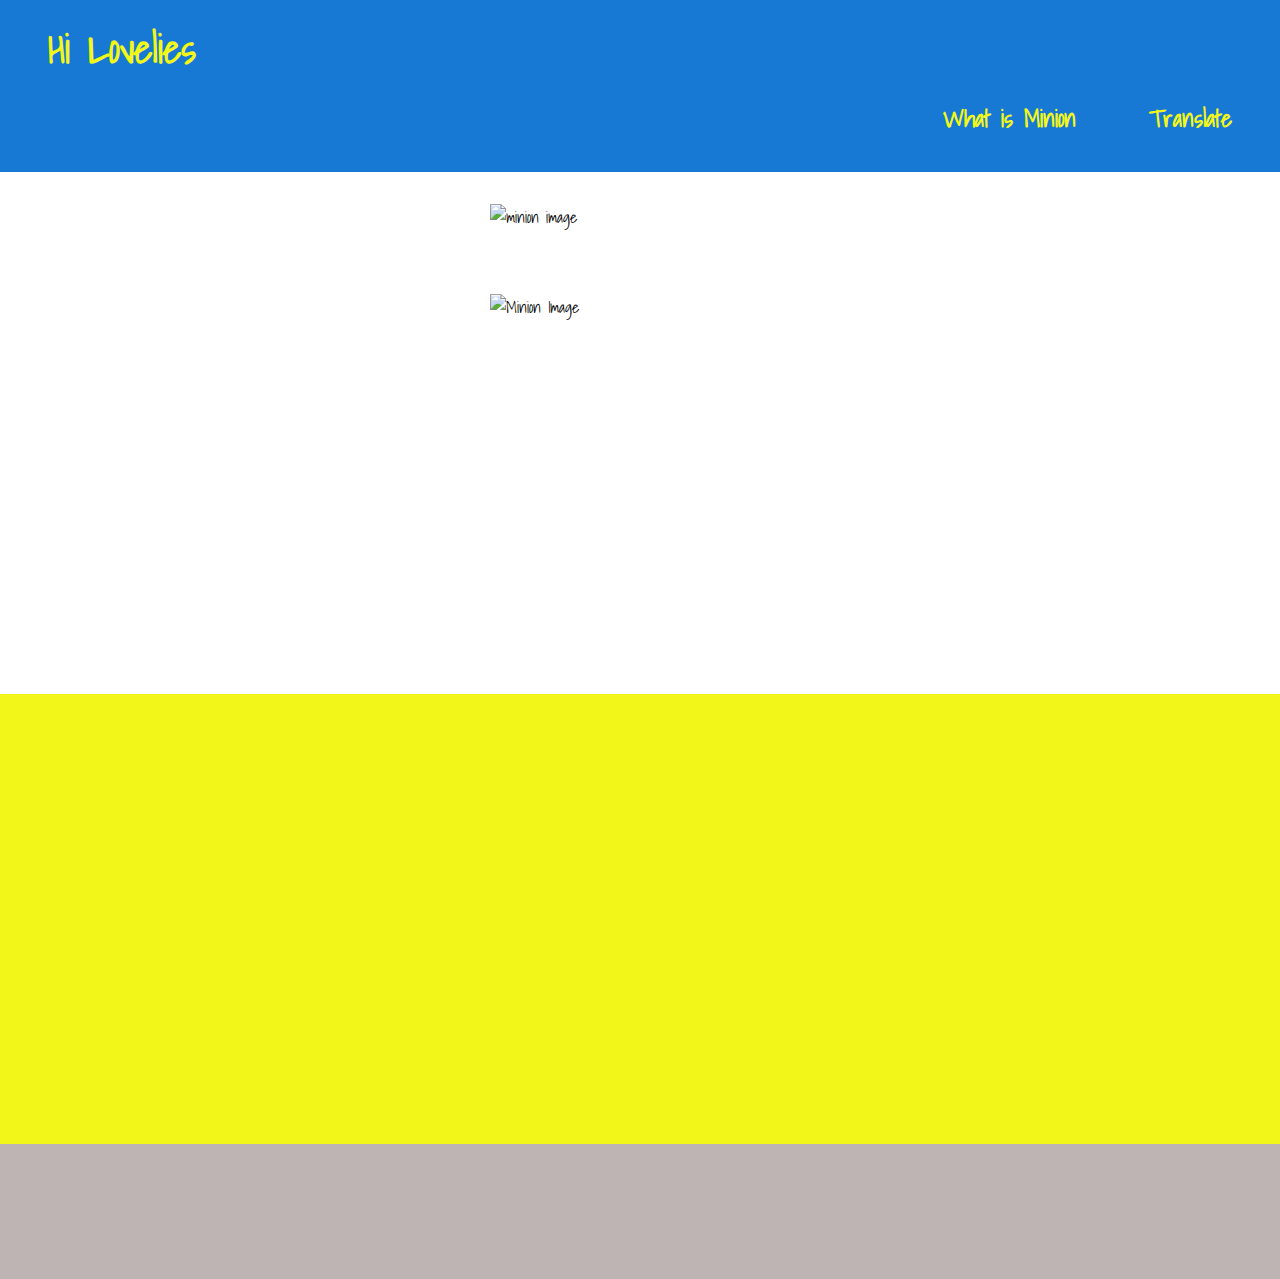
==== index.html @ 29db20c6 "section 2 going on" ====
<!DOCTYPE html>
<html lang="en">

<head>

    <meta charset="UTF-8">
    <meta http-equiv="X-UA-Compatible" content="IE=edge">
    <meta name="viewport" content="width=device-width, initial-scale=1.0">
    <link href="styles.css" rel="stylesheet">
    <title>Minion Speak</title>

</head>

<body>

    <nav class="navigation">
        <div class="nav-brand">Hi Lovelies</div>
        <ul class="non-bullet">
            <li class="nav-links">What is Minion</li>
            <li class="nav-link"> Translate </li>

        </ul>
    </nav>

    <section class="section-1">
        <img src="https://upload.wikimedia.org/wikipedia/commons/5/54/Minions_%28film%29_yellow_logo.svg" alt="minion image"/>
        <img src="https://encrypted-tbn0.gstatic.com/images?q=tbn:ANd9GcQ1OZJeA9nONZbvOZ16Wqxt19iGf02NoKE2RQ&usqp=CAU" alt="Minion Image"/>
    </section>

    <section class="section-2">

    </section>

    <footer>
        
    </footer>

</body>

</html>
---- styles.css ----
/* font family is shadows */
@import url('https://fonts.googleapis.com/css2?family=Shadows+Into+Light&display=swap');

/* font family is open sans */
@import url('https://fonts.googleapis.com/css2?family=Open+Sans:wght@300&display=swap');



body {
    background-color: #F5E050;


    margin: 0px;
    padding: 0px;

    font-family: shadows into light, sans-serif;
}

nav {
    display: block;
}

.nav-brand {
    padding-left: 2rem;
    font-size: 2.5rem;
}

.navigation {

    background-color: rgb(24, 121, 212);
    margin: 0px;
    padding-top: 1rem;
    color: #f3f719;
    font-size: larger;
    font-weight: bolder;
    padding: 1rem;
}

/* .navigation .non-bullet{
    list-style: none;
    text-align: right;
} */
.navigation ul {
    list-style: none;
    text-align: right;
}

.navigation li {
    display: inline;
    padding: 2rem;
    font-size: 1.5rem;
}

.section-1{
    width: 100%;
    height: 58vh;
    background-color: white;
}
img{
    display: block;
    padding: 2rem;
    margin: auto;
    width: 300px;
}

.section-2{
    width: 100%;
    height: 50vh;
    background-color:#f3f719;
}

footer{
    width: 100%;
    height: 15vh;
    background-color: rgb(189, 180, 179);
}
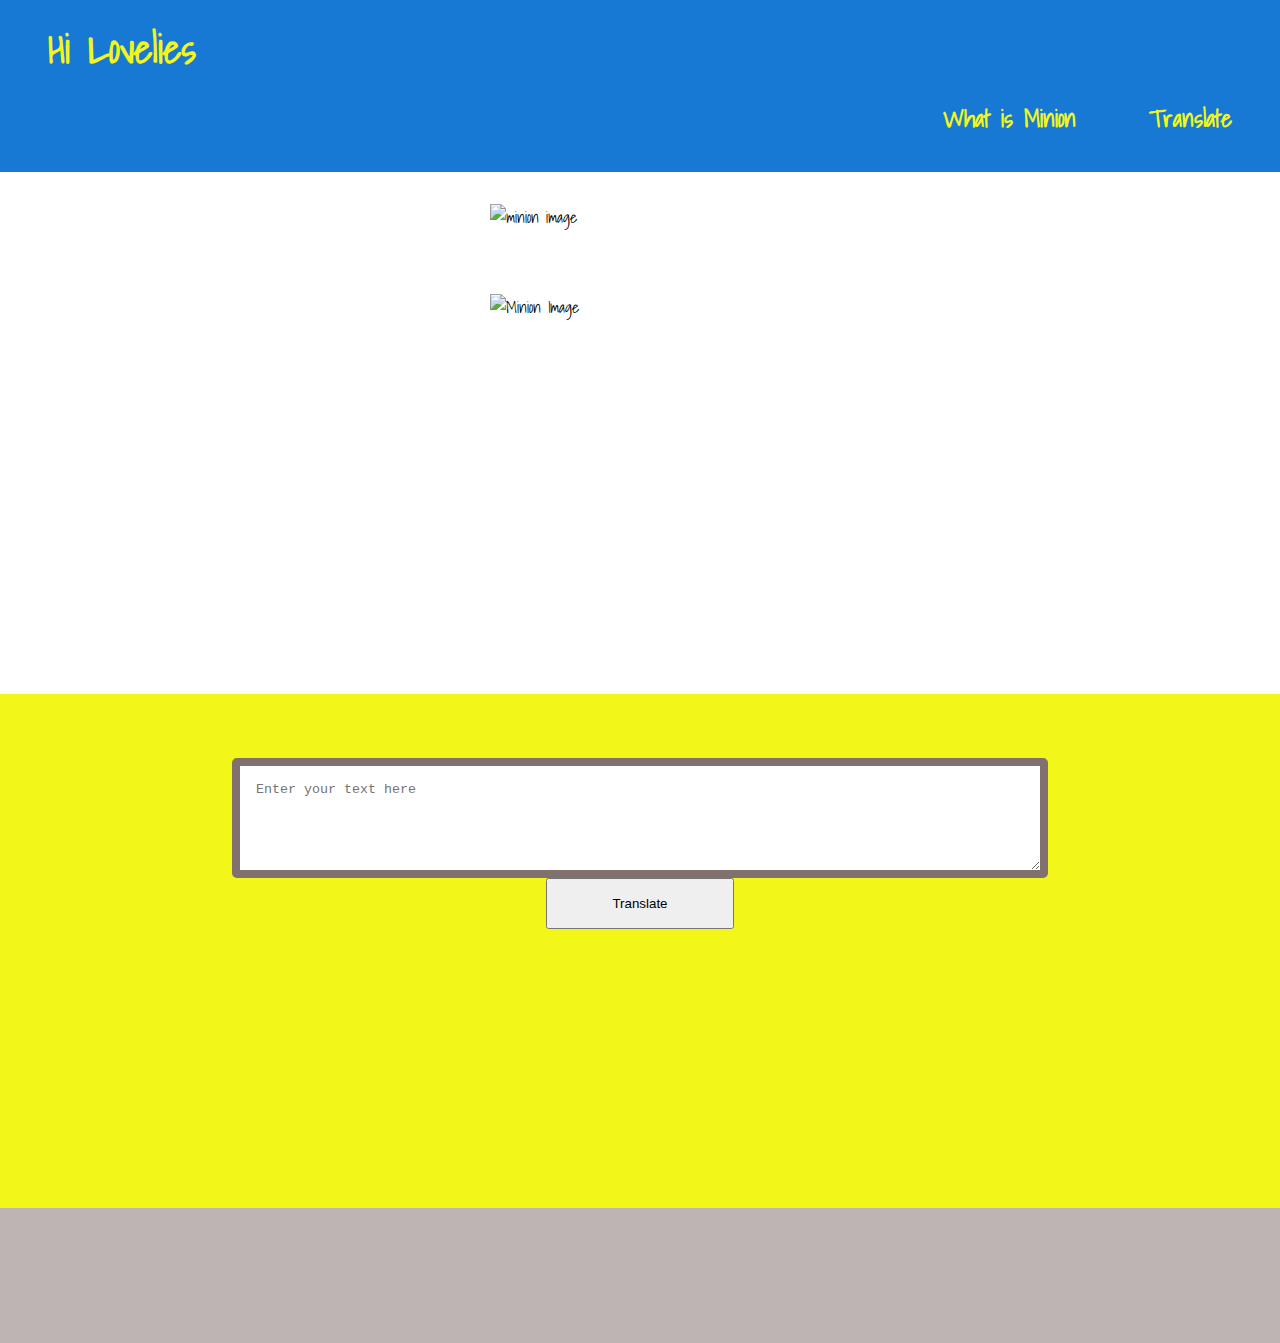
==== commit d2825708: "btn-translator" ====
--- a/index.html
+++ b/index.html
@@ -23,16 +23,20 @@
     </nav>
 
     <section class="section-1">
-        <img src="https://upload.wikimedia.org/wikipedia/commons/5/54/Minions_%28film%29_yellow_logo.svg" alt="minion image"/>
-        <img src="https://encrypted-tbn0.gstatic.com/images?q=tbn:ANd9GcQ1OZJeA9nONZbvOZ16Wqxt19iGf02NoKE2RQ&usqp=CAU" alt="Minion Image"/>
+        <img src="https://upload.wikimedia.org/wikipedia/commons/5/54/Minions_%28film%29_yellow_logo.svg"
+            alt="minion image" />
+        <img src="https://encrypted-tbn0.gstatic.com/images?q=tbn:ANd9GcQ1OZJeA9nONZbvOZ16Wqxt19iGf02NoKE2RQ&usqp=CAU"
+            alt="Minion Image" />
     </section>
 
     <section class="section-2">
-
+        <textarea id="txt-input" placeholder="Enter your text here"></textarea>
+        <button id="btn-translate">Translate</button>
+        <div id="output-div"></div>
     </section>
 
     <footer>
-        
+
     </footer>
 
 </body>
--- a/styles.css
+++ b/styles.css
@@ -67,7 +67,42 @@
     width: 100%;
     height: 50vh;
     background-color:#f3f719;
+    padding-top: 4rem;
 }
+
+textarea {
+    width: 60%;
+    height: 8vh;
+    border: 5px solid rgb(110, 214, 24);
+    border-width: 0.5rem;
+    border-color: rgb(128, 112, 110);
+    margin: auto;
+    display: block;
+    padding: 1rem 1rem;
+    border-radius: 0.3rem;
+    
+}
+
+button{
+    padding: 1rem 4rem;
+    margin-top: 4rem;
+    margin: auto;
+    display: block;
+}
+
+
+
+
+
+
+
+
+
+
+
+
+
+
 
 footer{
     width: 100%;
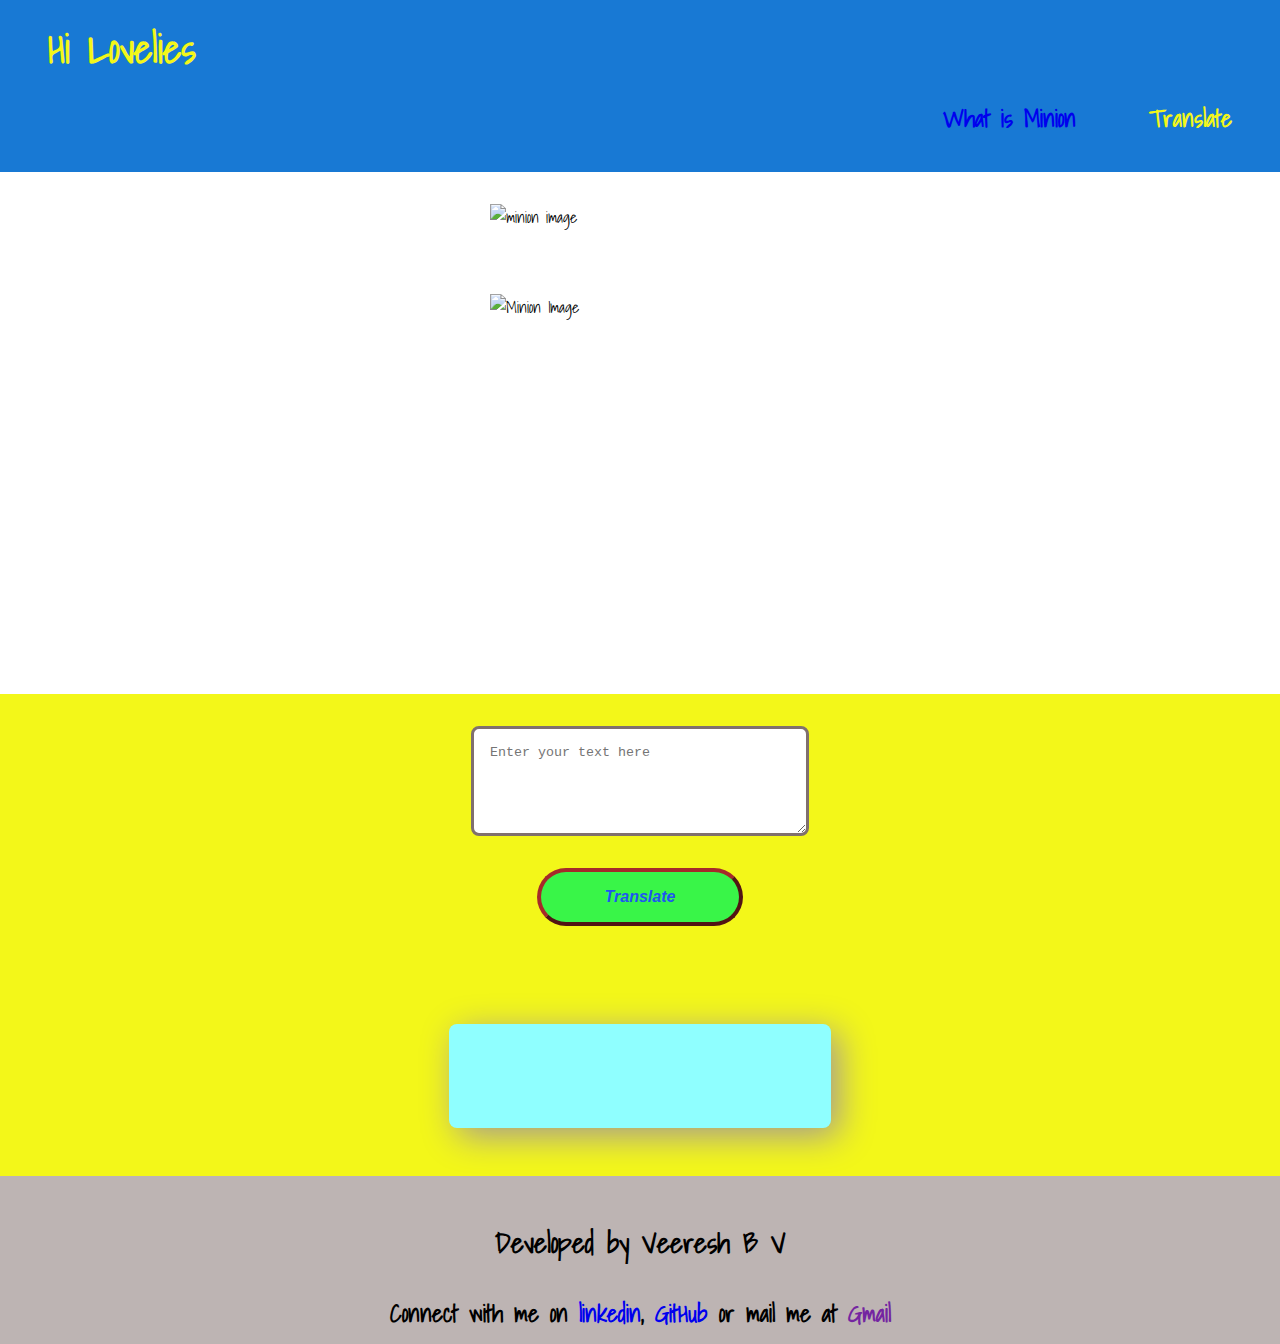
==== commit e5031b6c: "footer is done" ====
--- a/index.html
+++ b/index.html
@@ -16,7 +16,7 @@
     <nav class="navigation">
         <div class="nav-brand">Hi Lovelies</div>
         <ul class="non-bullet">
-            <li class="nav-links">What is Minion</li>
+            <li class="nav-links"><a href="#section-2" class="link">What is Minion</a></li>
             <li class="nav-link"> Translate </li>
 
         </ul>
@@ -32,11 +32,20 @@
     <section class="section-2">
         <textarea id="txt-input" placeholder="Enter your text here"></textarea>
         <button id="btn-translate">Translate</button>
-        <div id="output-div"></div>
+        <div id="output-div" placeholder="Enter your text here"></div>
     </section>
 
+    
+
+    </div>
+
     <footer>
-
+        <h3>Developed by Veeresh B V</h3>
+        <span>Connect with me on 
+            <a class="link" href="https://www.linkedin.com/in/veereshbv04/" target="_blank">linkedin</a>,
+            <a class="link" href="https://github.com/veereshbv04" target="_blank"> GitHub</a> or mail me at 
+            <a id="email" class="link" href="mailto: veereshbv04@gmail.com" target="_blank" >Gmail</a>
+        </span>
     </footer>
 
 </body>
--- a/styles.css
+++ b/styles.css
@@ -60,26 +60,29 @@
     display: block;
     padding: 2rem;
     margin: auto;
-    width: 300px;
+    max-width:300px;
 }
 
 .section-2{
     width: 100%;
     height: 50vh;
     background-color:#f3f719;
-    padding-top: 4rem;
+    padding-top: 2rem;
+    display: flex;
+    flex-direction: column;
 }
 
 textarea {
-    width: 60%;
+    width: 300px;
     height: 8vh;
-    border: 5px solid rgb(110, 214, 24);
-    border-width: 0.5rem;
+    
+    border-width: 0.2rem;
     border-color: rgb(128, 112, 110);
-    margin: auto;
+    margin-right: auto;
+    margin-left: auto;
     display: block;
     padding: 1rem 1rem;
-    border-radius: 0.3rem;
+    border-radius: 0.5rem;
     
 }
 
@@ -88,6 +91,29 @@
     margin-top: 4rem;
     margin: auto;
     display: block;
+    font-size: medium;
+    font-weight: bold;
+    font-style: italic;
+    color:rgb(30, 86, 240);
+    background-color: rgb(57, 245, 72);
+    border-radius: 2rem;
+    border-width: 0.3rem;
+    border-color: brown;
+    margin-top: 2rem;
+}
+
+#output-div {
+    width: 350px;
+    height: 8vh;
+    background-color: rgb(143, 255, 255);
+    border-width: 2rem;
+    border-color: rgb(128, 112, 110);
+    margin: auto;
+    display: block;
+    padding: 1rem 1rem;
+    border-radius: 0.5rem;
+    box-shadow: 8px 8px 35px rgb(163, 152, 150);
+    
 }
 
 
@@ -103,9 +129,24 @@
 
 
 
+footer{
+    /* padding-top: 2rem; */
+    /* width: 100%;
+    height: 15vh; */
+    display: block;
+    background-color: rgb(189, 180, 179);
+    text-align: center;
+    font-size: 1.5rem;
+    margin-bottom: 0px;
+    font-weight: bold;
+    padding-top: 1rem;
+    padding-bottom: 0.8rem;
+}
 
-footer{
-    width: 100%;
-    height: 15vh;
-    background-color: rgb(189, 180, 179);
+.link{
+    text-decoration: none;
+}
+
+#email{
+    color: rgb(116, 37, 161);
 }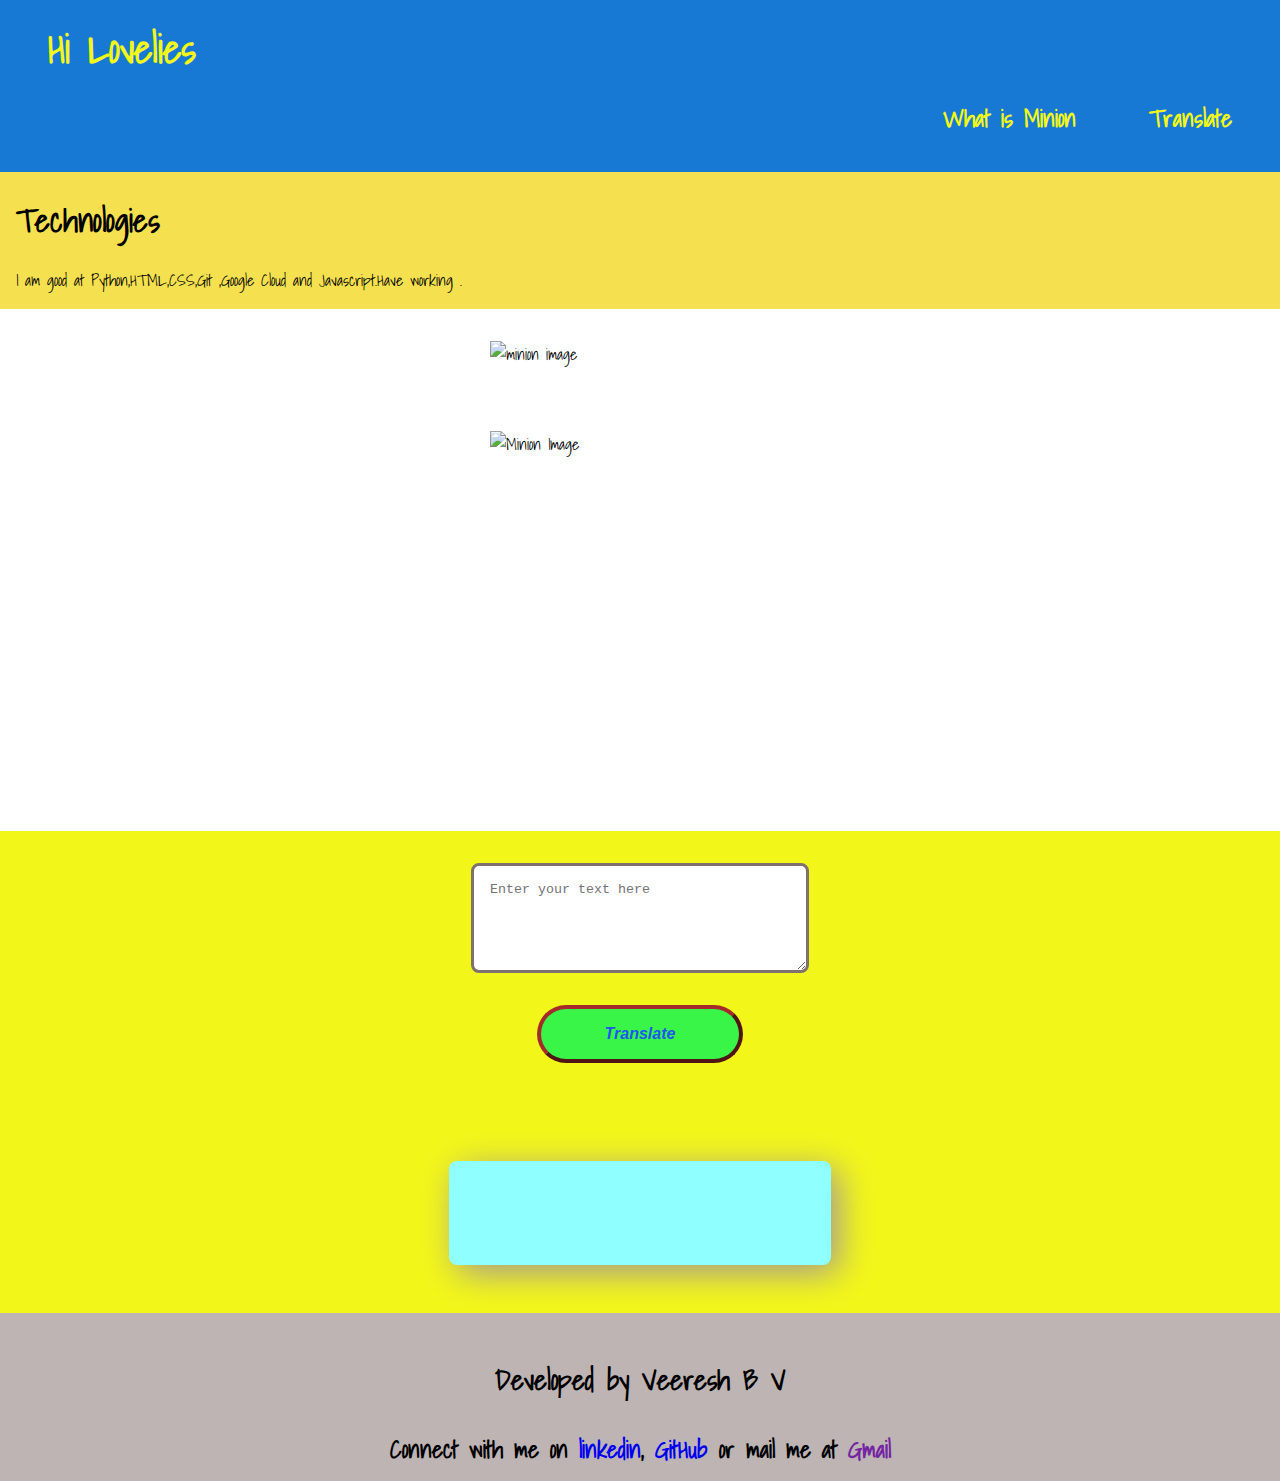
==== commit 975c04ce: "introduction section adde" ====
--- a/index.html
+++ b/index.html
@@ -16,11 +16,19 @@
     <nav class="navigation">
         <div class="nav-brand">Hi Lovelies</div>
         <ul class="non-bullet">
-            <li class="nav-links"><a href="#section-2" class="link">What is Minion</a></li>
-            <li class="nav-link"> Translate </li>
+            <li class="nav-links"><a href="#introduction" class="link" style="color: #f3f719;">What is Minion</a></li>
+            <li class="nav-links"><a href="#translate" class="link" style="color: #f3f719;">Translate</a> 
+            </li>
 
         </ul>
     </nav>
+    
+    <section id= "introduction" class="section-0">
+        <div class="container centered">
+            <h1>Technologies</h1>
+            <p>I am good at Python,HTML,CSS,Git ,Google Cloud and Javascript.Have working .</p>
+        </div>
+    </section>
 
     <section class="section-1">
         <img src="https://upload.wikimedia.org/wikipedia/commons/5/54/Minions_%28film%29_yellow_logo.svg"
@@ -29,7 +37,7 @@
             alt="Minion Image" />
     </section>
 
-    <section class="section-2">
+    <section id="translate" class="section-2">
         <textarea id="txt-input" placeholder="Enter your text here"></textarea>
         <button id="btn-translate">Translate</button>
         <div id="output-div" placeholder="Enter your text here"></div>
--- a/styles.css
+++ b/styles.css
@@ -121,8 +121,17 @@
 
 
 
-
-
+.section-0{
+    padding: 0rem;
+}
+.container {
+    padding-left: 1rem;
+    padding-right: 1rem;
+}
+.container-centered{
+    max-width: 900px;
+    margin: auto;
+}
 
 
 
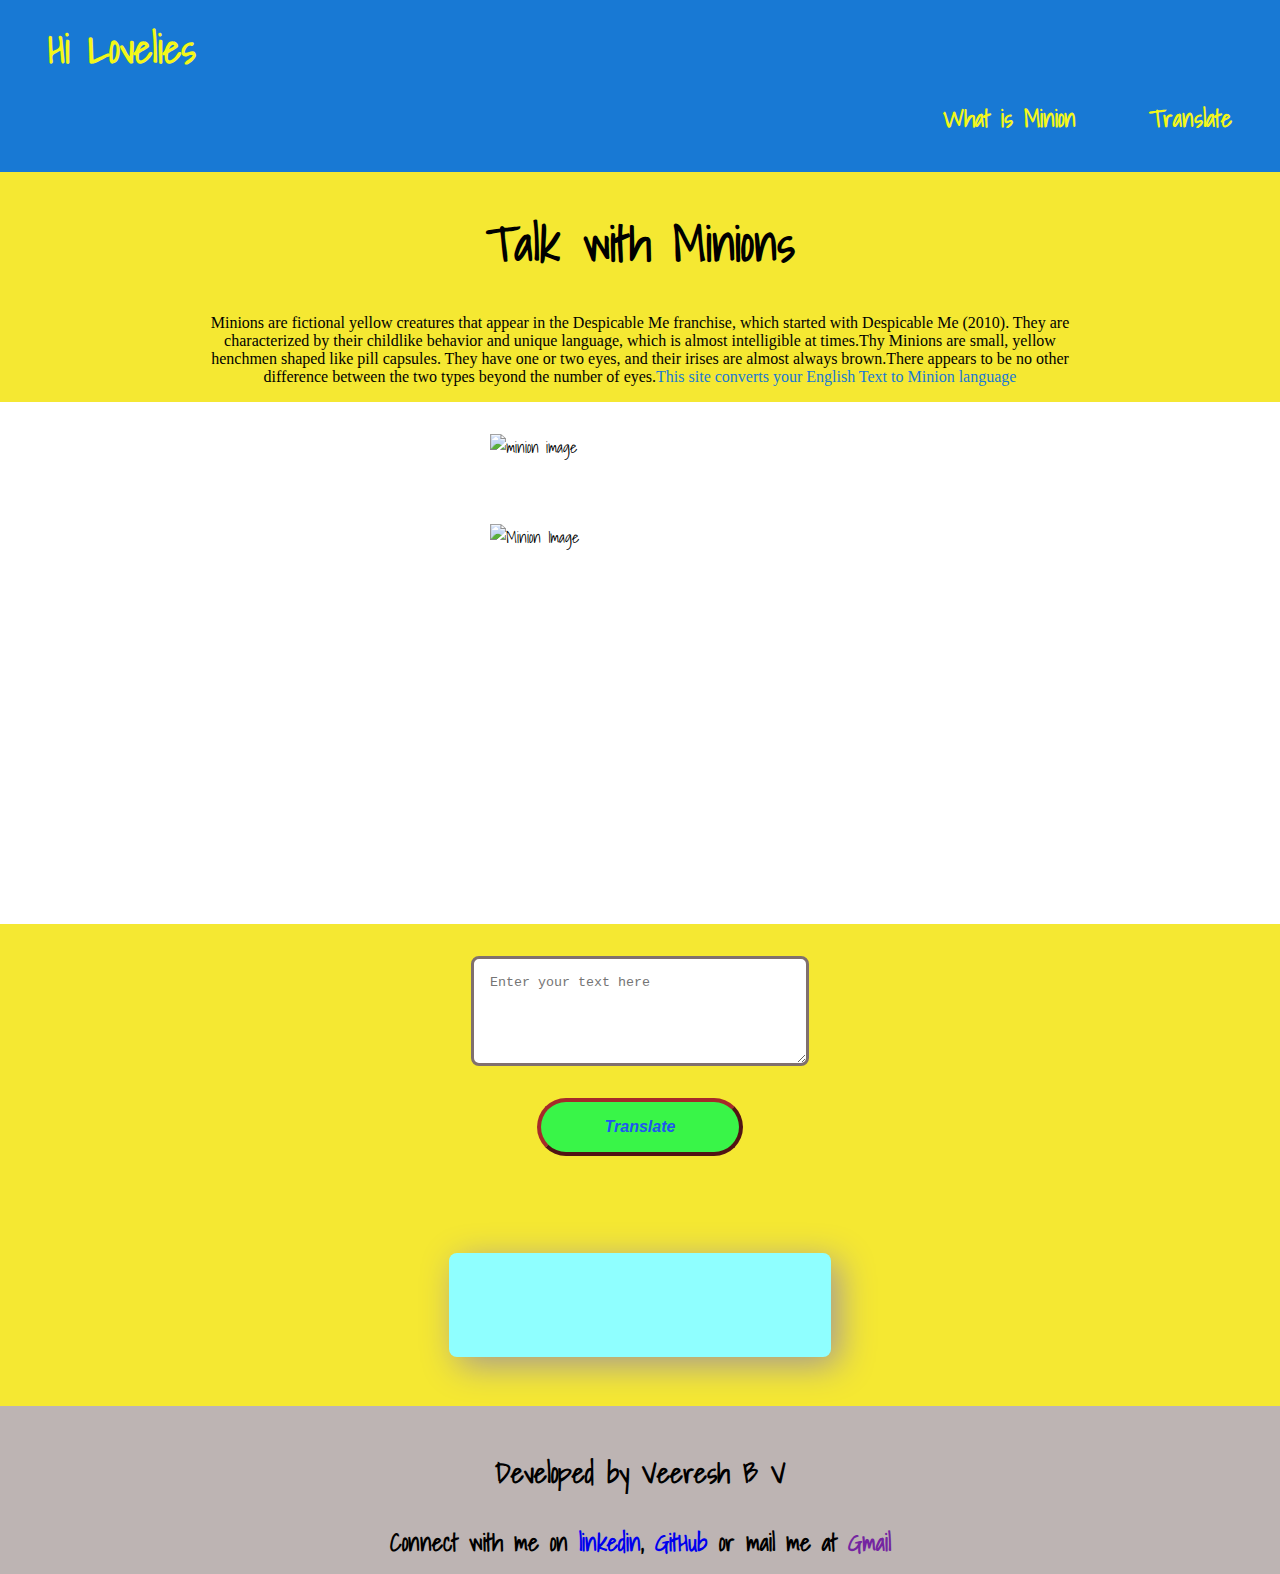
==== commit 5bfc9e40: "all css and html part is done" ====
--- a/index.html
+++ b/index.html
@@ -24,9 +24,9 @@
     </nav>
     
     <section id= "introduction" class="section-0">
-        <div class="container centered">
-            <h1>Technologies</h1>
-            <p>I am good at Python,HTML,CSS,Git ,Google Cloud and Javascript.Have working .</p>
+        <div class="container">
+            <h1>Talk with Minions</h1>
+            <p>Minions are fictional yellow creatures that appear in the Despicable Me franchise, which started with Despicable Me (2010). They are characterized by their childlike behavior and unique language, which is almost intelligible at times.Thy Minions are small, yellow henchmen shaped like pill capsules. They have one or two eyes, and their irises are almost always brown.There appears to be no other difference between the two types beyond the number of eyes.<span style="color: rgb(24, 121, 212);">This site converts your English Text to Minion language</span></p>
         </div>
     </section>
 
--- a/styles.css
+++ b/styles.css
@@ -7,7 +7,7 @@
 
 
 body {
-    background-color: #F5E050;
+    background-color:#f5e832;
 
 
     margin: 0px;
@@ -66,7 +66,7 @@
 .section-2{
     width: 100%;
     height: 50vh;
-    background-color:#f3f719;
+    background-color:#f5e832;
     padding-top: 2rem;
     display: flex;
     flex-direction: column;
@@ -124,13 +124,25 @@
 .section-0{
     padding: 0rem;
 }
-.container {
+
+   
+.container{
+    max-width: 900px;
+    margin: auto;
     padding-left: 1rem;
     padding-right: 1rem;
+    text-align: center;
+
 }
-.container-centered{
-    max-width: 900px;
-    margin: auto;
+.container h1{
+    font-weight: bolder;
+    font-size: 3rem;
+}
+
+p{
+    font-family: -apple-system, BlinkMacSystemFont, 'Segoe UI', Roboto, Oxygen, Ubuntu, Cantarell, 'Open Sans', 'Helvetica Neue', sans-serif;
+    font-family:cursive;
+
 }
 
 
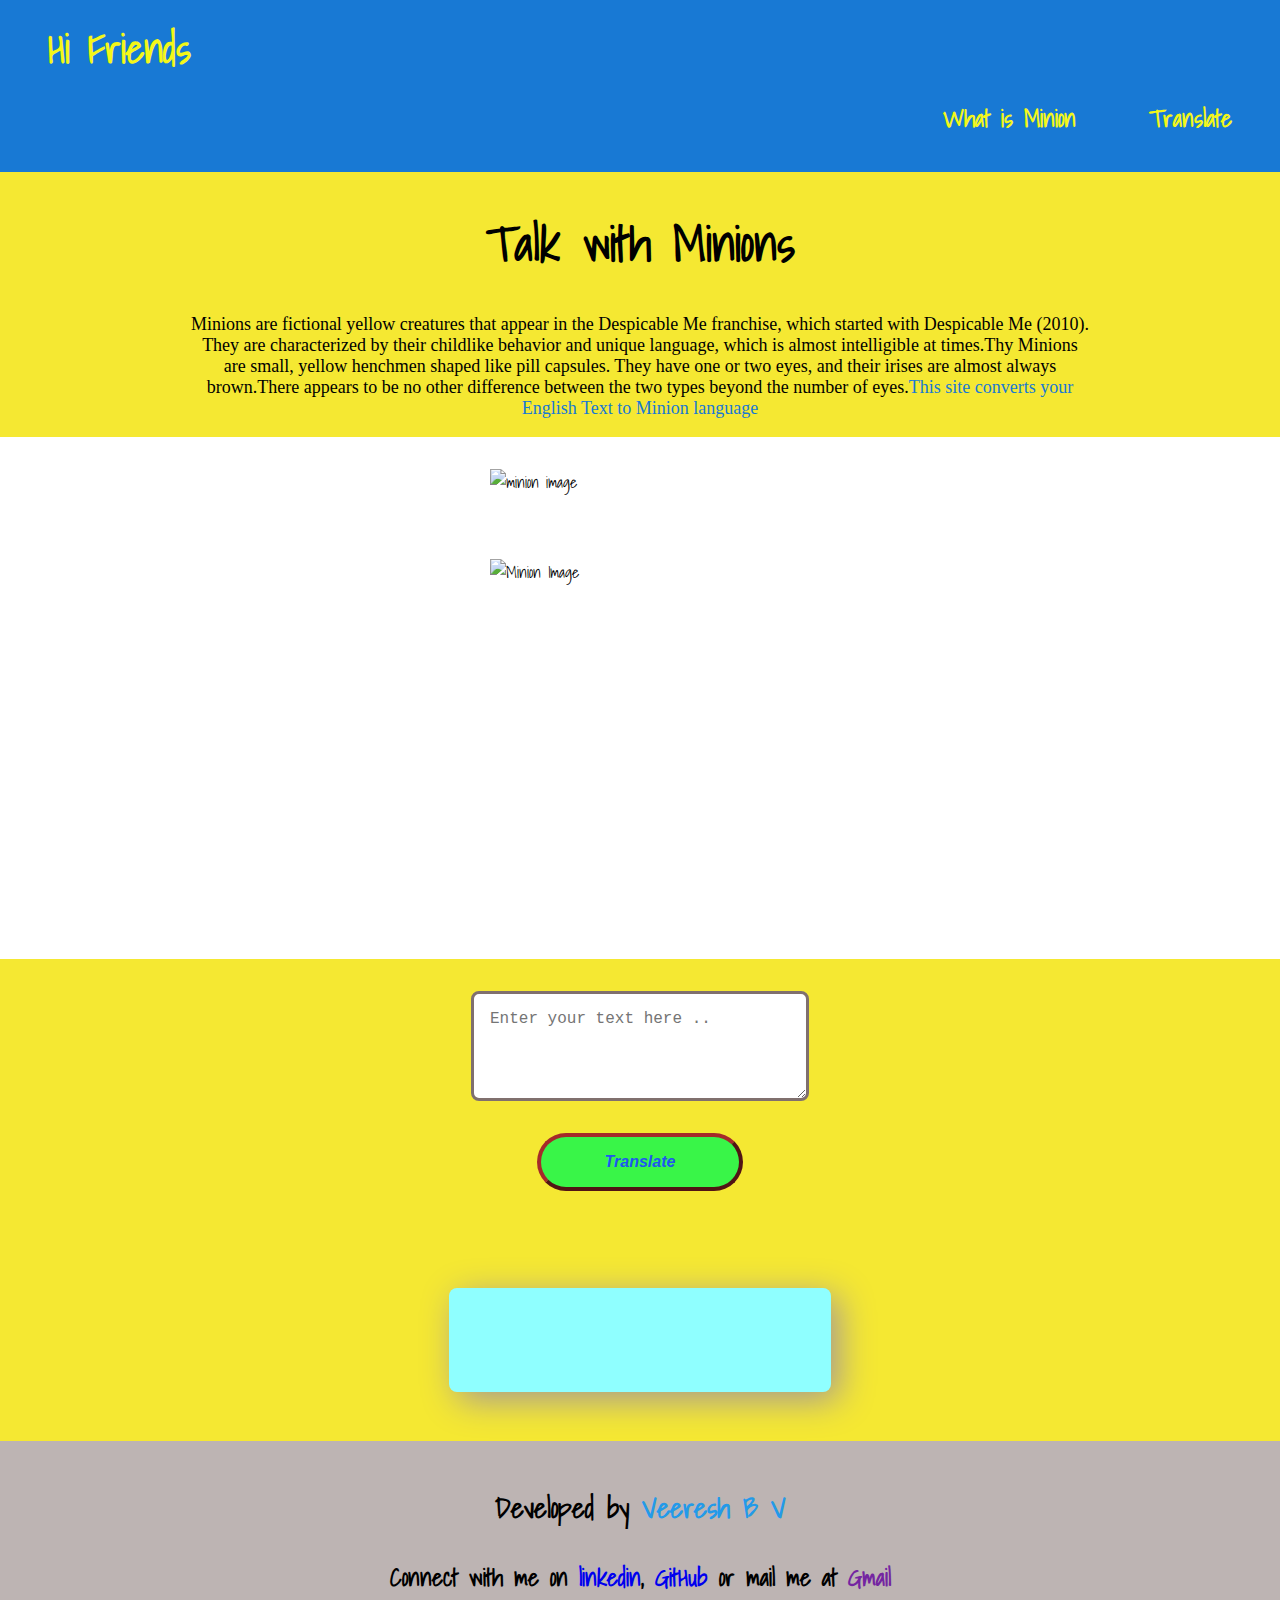
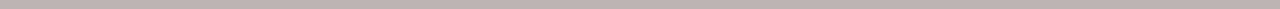
==== commit 1e8b0670: "Typo fixed ,project completed😊" ====
--- a/index.html
+++ b/index.html
@@ -9,24 +9,30 @@
     <link href="styles.css" rel="stylesheet">
     <title>Minion Speak</title>
 
+
 </head>
 
 <body>
 
     <nav class="navigation">
-        <div class="nav-brand">Hi Lovelies</div>
+        <div class="nav-brand">Hi Friends </div>
         <ul class="non-bullet">
             <li class="nav-links"><a href="#introduction" class="link" style="color: #f3f719;">What is Minion</a></li>
-            <li class="nav-links"><a href="#translate" class="link" style="color: #f3f719;">Translate</a> 
+            <li class="nav-links"><a href="#translate" class="link" style="color: #f3f719;">Translate</a>
             </li>
 
         </ul>
     </nav>
-    
-    <section id= "introduction" class="section-0">
+
+    <section id="introduction" class="section-0">
         <div class="container">
             <h1>Talk with Minions</h1>
-            <p>Minions are fictional yellow creatures that appear in the Despicable Me franchise, which started with Despicable Me (2010). They are characterized by their childlike behavior and unique language, which is almost intelligible at times.Thy Minions are small, yellow henchmen shaped like pill capsules. They have one or two eyes, and their irises are almost always brown.There appears to be no other difference between the two types beyond the number of eyes.<span style="color: rgb(24, 121, 212);">This site converts your English Text to Minion language</span></p>
+            <p>Minions are fictional yellow creatures that appear in the Despicable Me franchise, which started with
+                Despicable Me (2010). They are characterized by their childlike behavior and unique language, which is
+                almost intelligible at times.Thy Minions are small, yellow henchmen shaped like pill capsules. They have
+                one or two eyes, and their irises are almost always brown.There appears to be no other difference
+                between the two types beyond the number of eyes.<span style="color: rgb(24, 121, 212);">This site
+                    converts your English Text to Minion language</span></p>
         </div>
     </section>
 
@@ -38,24 +44,24 @@
     </section>
 
     <section id="translate" class="section-2">
-        <textarea id="txt-input" placeholder="Enter your text here"></textarea>
+        <textarea id="txt-input" placeholder="Enter your text here .."></textarea>
         <button id="btn-translate">Translate</button>
         <div id="output-div" placeholder="Enter your text here"></div>
     </section>
 
-    
+
 
     </div>
 
     <footer>
-        <h3>Developed by Veeresh B V</h3>
-        <span>Connect with me on 
+        <h3>Developed by <span style="color: rgb(35, 154, 233);">Veeresh B V</span></h3>
+        <span>Connect with me on
             <a class="link" href="https://www.linkedin.com/in/veereshbv04/" target="_blank">linkedin</a>,
-            <a class="link" href="https://github.com/veereshbv04" target="_blank"> GitHub</a> or mail me at 
-            <a id="email" class="link" href="mailto: veereshbv04@gmail.com" target="_blank" >Gmail</a>
+            <a class="link" href="https://github.com/veereshbv04" target="_blank"> GitHub</a> or mail me at
+            <a id="email" class="link" href="mailto: veereshbv04@gmail.com" target="_blank">Gmail</a>
         </span>
     </footer>
-
+    <script src="app.js" type="text/javascript"></script>
 </body>
 
 </html>--- a/styles.css
+++ b/styles.css
@@ -75,7 +75,7 @@
 textarea {
     width: 300px;
     height: 8vh;
-    
+    font-size:large;    
     border-width: 0.2rem;
     border-color: rgb(128, 112, 110);
     margin-right: auto;
@@ -113,7 +113,10 @@
     padding: 1rem 1rem;
     border-radius: 0.5rem;
     box-shadow: 8px 8px 35px rgb(163, 152, 150);
-    
+    font-size: 1rem;
+    color: purple;
+    font-weight: bold;
+    font-family: monospace;
 }
 
 
@@ -142,6 +145,7 @@
 p{
     font-family: -apple-system, BlinkMacSystemFont, 'Segoe UI', Roboto, Oxygen, Ubuntu, Cantarell, 'Open Sans', 'Helvetica Neue', sans-serif;
     font-family:cursive;
+    font-size:large;
 
 }
 
